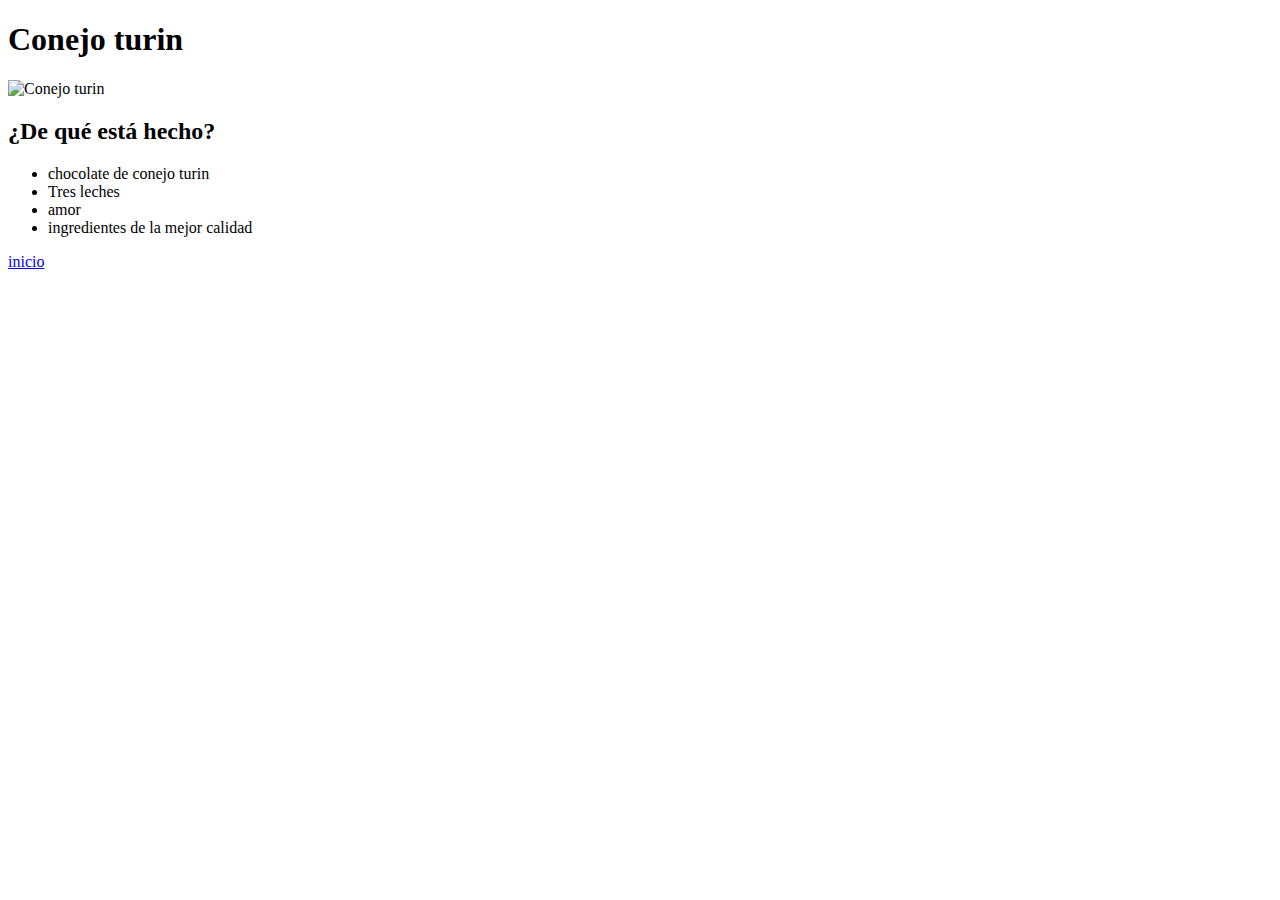
==== recipes/conejo.html @ 21b75ba2 "he agregado las pestañas de la web" ====
<!DOCTYPE html>
<html lang="es">
    <head>
        <meta charset="UTF-8">
        <title>Conejo Turin</title>

    </head>
    <body>
        <h1>Conejo turin</h1>
        <img src="https://cdn7.kiwilimon.com/recetaimagen/32609/37732.jpg" alt="Conejo turin">


        <p>
            <h2>¿De qué está hecho?</h2>
            <ul>
                <li>chocolate de conejo turin</li>
                <li>Tres leches</li>
                <li>amor</li>
                <li>ingredientes de la mejor calidad</li>
            </ul>
        </p>

        <a href="../index.html"> inicio</a>


    </body>

</html>
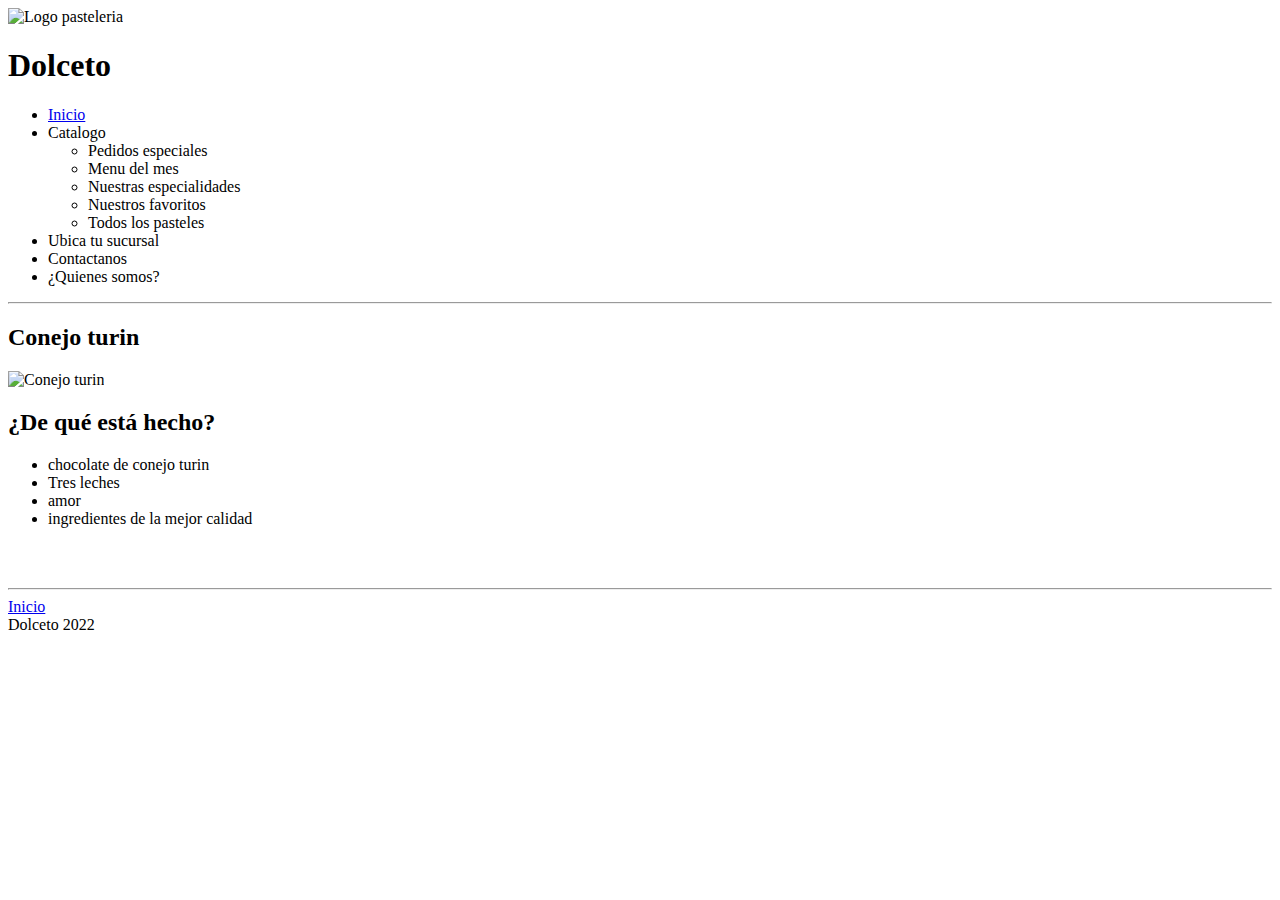
==== commit a79901c0: "Agregando css" ====
--- a/recipes/conejo.html
+++ b/recipes/conejo.html
@@ -5,9 +5,33 @@
         <title>Conejo Turin</title>
 
     </head>
+    <img src="https://scontent.fpbc1-2.fna.fbcdn.net/v/t39.30808-6/300886895_178662854660259_2980885956878635124_n.png?_nc_cat=110&ccb=1-7&_nc_sid=09cbfe&_nc_ohc=s-ZR_YSxkwwAX9BGT6u&_nc_ht=scontent.fpbc1-2.fna&oh=00_AT8AtGtc5A6hgY0SUGX2eDFnjLVGWq6nOo0zYUjW3aNBAQ&oe=634B8091" alt="Logo pasteleria" width = 50px;>
+    <header>
+        <h1>Dolceto</h1>
+        <nav>
+            <ul>
+                <li> <a href="../index.html">Inicio</a></li>
+                 
+                        <li>Catalogo</li>
+                        <ul> 
+                        <li>Pedidos especiales</li>
+                        <li>Menu del mes</li>
+                        <li>Nuestras especialidades</li>
+                        <li>Nuestros favoritos</li>
+                        <li>Todos los pasteles</li>
+                        </ul>
+                
+                <li> Ubica tu sucursal</li> 
+                <li>Contactanos</li>
+                <li>¿Quienes somos?</li>
+            </ul>
+        </nav>
+        <hr>
+    </header>
+
     <body>
-        <h1>Conejo turin</h1>
-        <img src="https://cdn7.kiwilimon.com/recetaimagen/32609/37732.jpg" alt="Conejo turin">
+        <h2>Conejo turin</h2>
+        <img src="https://cdn7.kiwilimon.com/recetaimagen/32609/37732.jpg" alt="Conejo turin" width="300px">
 
 
         <p>
@@ -20,7 +44,16 @@
             </ul>
         </p>
 
-        <a href="../index.html"> inicio</a>
+        <br>
+        <br>
+        
+ <nav>
+    <hr>
+        <a href="../index.html">Inicio</a>
+         <footer>Dolceto 2022</footer>
+        
+ </nav>
+
 
 
     </body>
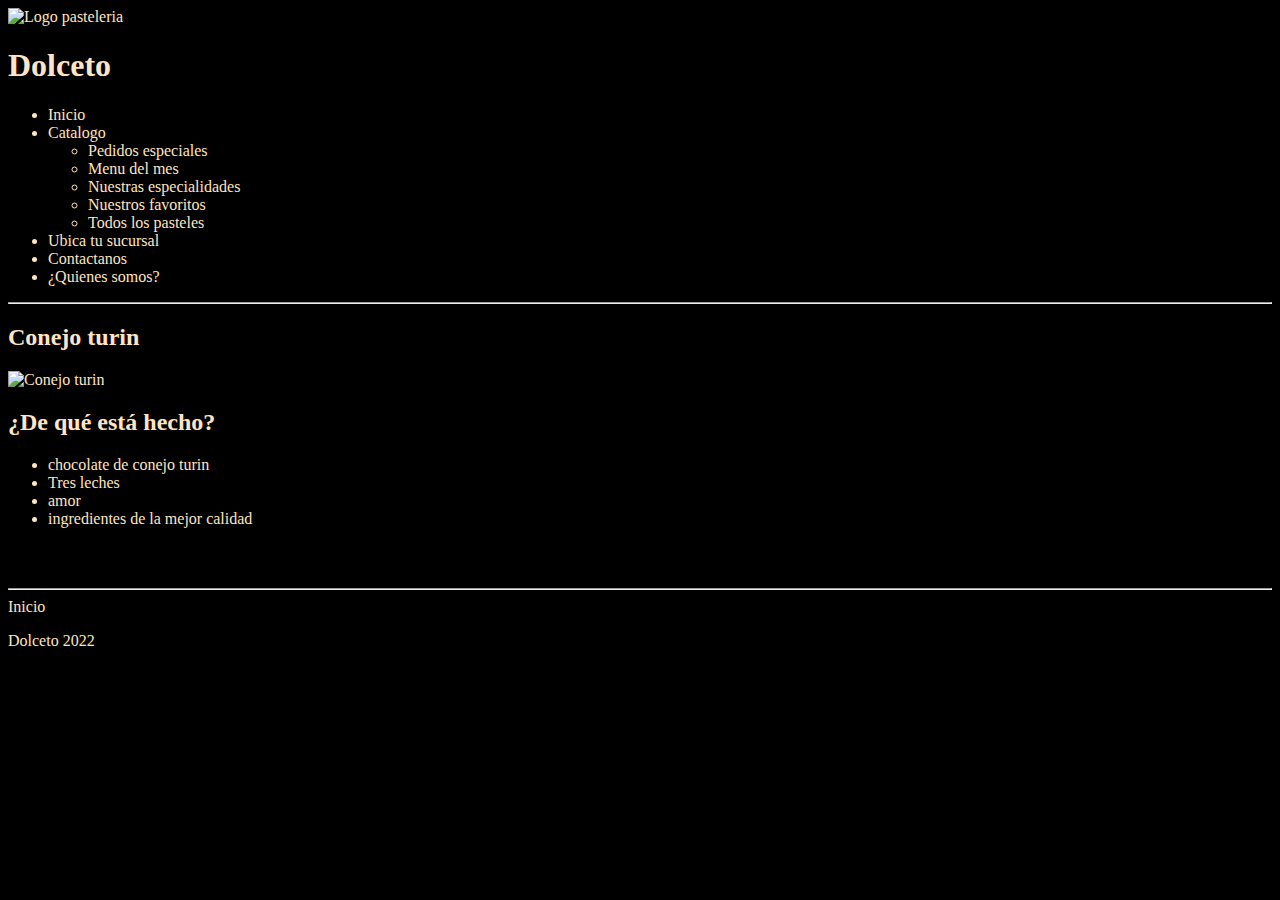
==== commit 94c88850: "agrgando datos extra" ====
--- a/recipes/conejo.html
+++ b/recipes/conejo.html
@@ -3,11 +3,13 @@
     <head>
         <meta charset="UTF-8">
         <title>Conejo Turin</title>
+        <link rel="stylesheet" href="/style.css"> 
 
     </head>
     <img src="https://scontent.fpbc1-2.fna.fbcdn.net/v/t39.30808-6/300886895_178662854660259_2980885956878635124_n.png?_nc_cat=110&ccb=1-7&_nc_sid=09cbfe&_nc_ohc=s-ZR_YSxkwwAX9BGT6u&_nc_ht=scontent.fpbc1-2.fna&oh=00_AT8AtGtc5A6hgY0SUGX2eDFnjLVGWq6nOo0zYUjW3aNBAQ&oe=634B8091" alt="Logo pasteleria" width = 50px;>
     <header>
         <h1>Dolceto</h1>
+    </header>
         <nav>
             <ul>
                 <li> <a href="../index.html">Inicio</a></li>
@@ -27,7 +29,7 @@
             </ul>
         </nav>
         <hr>
-    </header>
+    
 
     <body>
         <h2>Conejo turin</h2>
@@ -47,12 +49,17 @@
         <br>
         <br>
         
- <nav>
-    <hr>
-        <a href="../index.html">Inicio</a>
-         <footer>Dolceto 2022</footer>
-        
- </nav>
+        <footer> 
+          
+            <nav>
+            <hr>
+                <a href="../index.html">Inicio</a>
+                
+                
+            </nav>
+            <p>Dolceto 2022</p> 
+            </footer>
+    
 
 
 
--- a/style.css
+++ b/style.css
@@ -0,0 +1,65 @@
+html{
+    font-size: 62.5%;
+}
+body{
+    font-size: 16px;
+}
+*{
+    background-color: black;
+    color: bisque;
+    text-decoration: none;
+    
+}
+
+
+.titulo{
+    text-align: center;
+    font-size: 5rem;
+    color: brown;
+    padding: 1rem;
+    margin: 4rem 0 4rem 0;
+}
+@media (min-width: 768px) {
+    titulo{
+        text-align: center;
+        font-size: 5rem;
+        color: brown;
+        padding: 1rem;
+        margin: 4rem 0 7rem 0;
+    }
+}
+.subtitulo{
+    text-align: center;
+    font-size: 3rem;
+    color: brown;
+    padding: 1rem;
+}
+.navegacion{
+    background-color: white;
+}
+
+.nav{
+    font-size: 2.5rem;
+    display: flex;
+    flex-direction: column;
+    text-align: center;
+}
+.nav a{
+    margin: 0 0 2rem 0; 
+    display: block; 
+    padding: 2rem;
+}
+
+
+a:hover{
+    text-decoration: underline brown 2rem;
+}
+@media (min-width: 768px) {
+    .nav{
+        font-size: 2.5rem;
+        display: flex;
+        flex-direction: row;
+        justify-content: space-between; 
+        padding: 1rem;
+    }
+}
